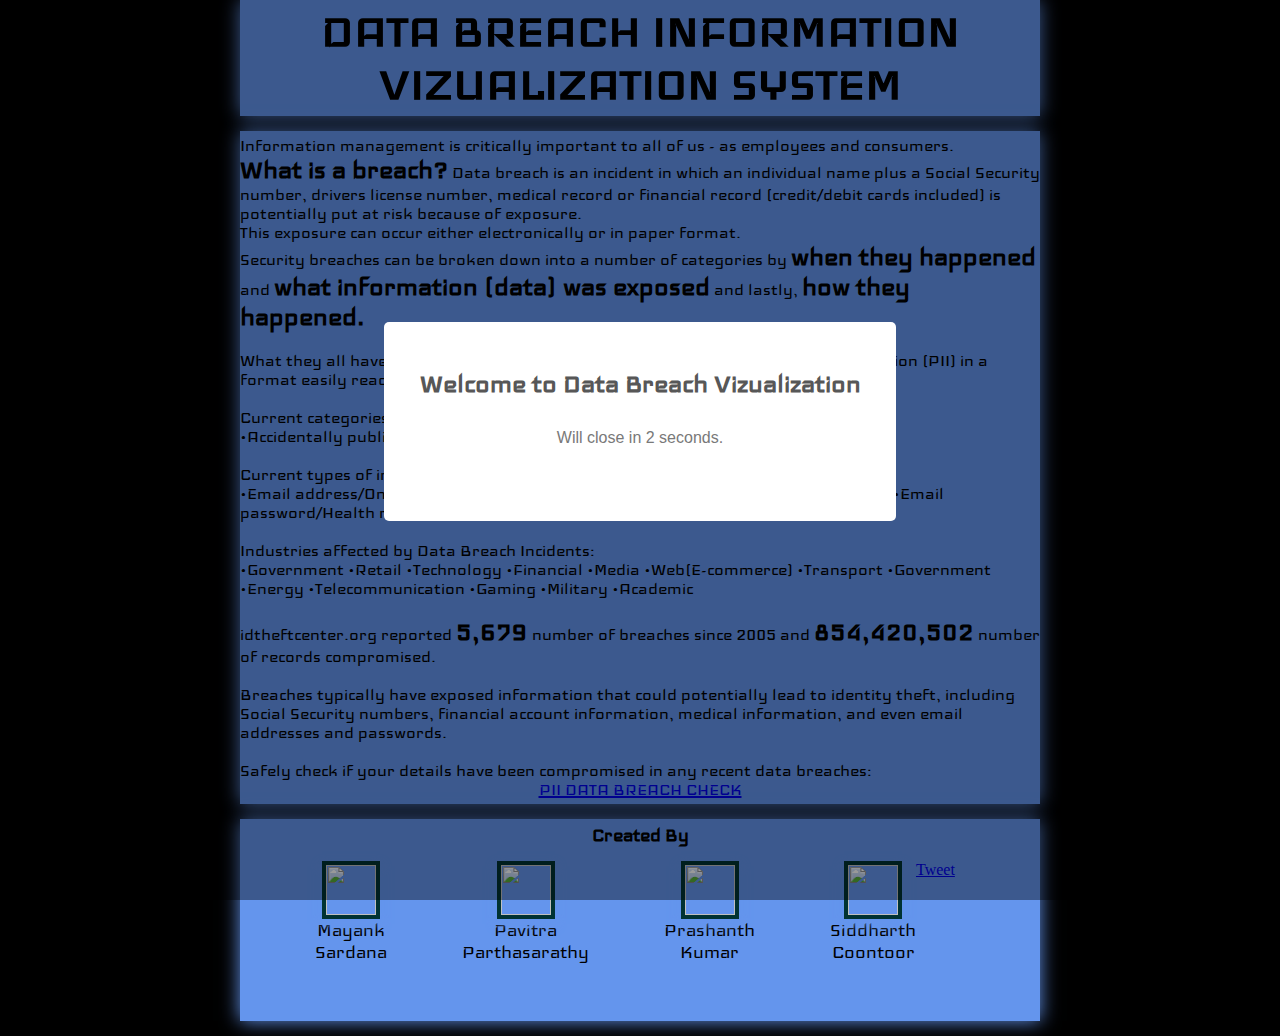
==== welcomePage.html @ 0abe6bc3 "Adding home page with alerts" ====
<!DOCTYPE html>
<html>
<link rel="stylesheet" type="text/css" href="//fonts.googleapis.com/css?family=Iceland" />
<link rel="stylesheet" type="text/css" href="sweetalert.css">
<script src="sweetalert.min.js"></script>

<head>
<meta charset="ISO-8859-1">
<title>DBVIZ Dashboard</title>
</head>
<style>
html, body, h1, h2, h3, h4, p, div, ul, ol, li {
        padding: 0;
        border: 0;
        margin: 0;
        font: inherit;
        font-size: 100%;
    }
h1 {
        font-size: 22px;
        font-family: "Iceland", sans-serif, cursive;
        font-weight: bold;
        text-align: center;
    }
h2 {
        font-family: "Iceland", sans-serif, cursive;
        font-size: 22px;
        font-weight: 100;
        text-align: center;
        margin: 0 auto 0 auto;
    }
h3{
		font-size: 55px;
        font-family: "Iceland", sans-serif, cursive;
        font-weight: bold;
        text-align: center;
}
h4{
		font-size: 20px;
        font-family: "Iceland", sans-serif, cursive;
}    
body {
        background-color: #000000;
    }
    
    .title{
    	width: 800px;
        margin: 0 auto;
        box-shadow: 0px 0px 18px 0px rgba(100,149,237, 1);
        padding: 5px 0;
        color: #000000;
        background-color: rgb(100,149,237);
    }
    
    .body{
        width: 800px;
        margin: 15px auto;
        box-shadow: 0px 0px 18px 0px rgba(100,149,237, 1);
        padding: 5px 0;
        color: #000000;
        background-color: rgb(100,149,237);
    }
	.footer {
        width: 800px;
        margin: 15px  auto;
        box-shadow: 0px 0px 18px 0px rgba(100,149,237, 1);
    }
    .footer-2 h2 {
        color: #000000;
    }
    .footer-1 {
        padding: 5px 0;
        color: #000000;
        background-color: rgb(100,149,237);
    }
    .footer-2 {
        height: 150px;
        color: #000000;
        background-color: rgb(100,149,237);
        padding: 10px 0;
    } 
    .avatar {
        float: left;
        margin-left: 75px;
        text-align: center;
    }
    .avatar img {
        background-size: cover;
        background-repeat: no-repeat;
        background-position: center center;
        -moz-border-radius-topright: 99em;
		-moz-border-radius-topleft: 99em;
        border: 4px solid rgb(0,51,51);
        box-shadow: 0px 5px 10px 0px rgba(100,149,237, 1);
    }
  	.float {
        display: inline-block;
        -webkit-transition-duration: 0.2s;
        transition-duration: 0.2s;
        -webkit-transition-property: transform;
        transition-property: transform;
        -webkit-transform: translateZ(0);
        transform: translateZ(0);
        box-shadow: 0 0 1px rgba(0, 0, 0, 0);
    }
    .float:hover, .float:focus, .float:active {
        -webkit-transform: translateY(-10px);
        transform: translateY(-10px);
    }
    .highlight{
    	font-weight: bold;
    	font-size: 30px;
    }
</style>   
<body>
	<div id="fb-root"></div>
	<script>(function(d, s, id) {
  	var js, fjs = d.getElementsByTagName(s)[0];
  	if (d.getElementById(id)) return;
  	js = d.createElement(s); js.id = id;
  	js.src = "//connect.facebook.net/en_US/sdk.js#xfbml=1&version=v2.5";
  	fjs.parentNode.insertBefore(js, fjs);
	}(document, 'script', 'facebook-jssdk'));</script>
	<div class="title">
	<h3>DATA BREACH INFORMATION VIZUALIZATION SYSTEM</h3>
	</div>
	<div class="body">
	<h4>
	Information management is critically important to all of us - as employees and consumers.<br/>
	<span class="highlight">What is a breach?</span> Data breach is an incident in which an individual name plus a Social Security number, drivers license number, medical record or financial record (credit/debit cards included) is potentially put at risk because of exposure.<br/>
	This exposure can occur either electronically or in paper format.<br/> 

	Security breaches can be broken down into a number of categories by <span class="highlight">when they happened</span> and <span class="highlight">what information (data) was exposed</span> and lastly, <span class="highlight">how they happened.</span><br>
	
	<br/>What they all have in common is they usually contain personal identifying information (PII) in a format easily read by thieves, in other words, not encrypted.<br/>

	<br/>Current categories of data loss methods:<br/>
	&bull;Accidentally published &bull;Hacked &bull;Inside job &bull;Lost/stolen media<br/>
	
	<br/>Current types of information compromised:<br/>
	&bull;Email address/Online information &bull;SSN/Personal details &bull;Credit card information  &bull;Email password/Health records  &bull;Full bank account details<br/>

	<br/>Industries affected by Data Breach Incidents:<br/>
	&bull;Government &bull;Retail &bull;Technology &bull;Financial &bull;Media &bull;Web(E-commerce) &bull;Transport &bull;Government &bull;Energy &bull;Telecommunication &bull;Gaming &bull;Military &bull;Academic<br/>

	<br/>idtheftcenter.org reported <span class="highlight">5,679</span> number of breaches since 2005 and <span class="highlight">854,420,502</span> number of records compromised.<br/>

	<br/>Breaches typically have exposed information that could potentially lead to identity theft, including Social Security numbers, financial account information, medical information, and even email addresses and passwords.<br/> 

	<br/>Safely check if your details have been compromised in any recent data breaches:<br/>
	<div style="text-align:center">    
  	<a href="http://hackcheck.zshawnsyed.com/">PII DATA BREACH CHECK</a>
	</div>
	</h4>
	</div>
        <div class="footer">
        <div class="footer-1">
            <h1>Created By</h1>
        </div>
        <div class="footer-2">
            <div class="avatar">
                <img class="float" src="" width="50px" height="50px">
                <h2>Mayank<br>Sardana</h2>
            </div>
            <div class="avatar">
                <img class="float" src="" width="50px" height="50px">
                <h2>Pavitra<br>Parthasarathy</h2>
            </div>
            <div class="avatar">
                <img class="float" src="" width="50px" height="50px">
                <h2>Prashanth<br>Kumar</h2>
            </div>
            <div class="avatar">
                <img class="float" src="" width="50px" height="50px">
                <h2>Siddharth<br>Coontoor</h2>
            </div>
            <div class="fb-share-button" data-href="https://developers.facebook.com/docs/plugins/" data-layout="button"></div>
            <a href="https://twitter.com/share" class="twitter-share-button">Tweet</a>
			<script>!function(d,s,id){var js,fjs=d.getElementsByTagName(s)[0],p=/^http:/.test(d.location)?'http':'https';if(!d.getElementById(id)){js=d.createElement(s);js.id=id;js.src=p+'://platform.twitter.com/widgets.js';fjs.parentNode.insertBefore(js,fjs);}}(document, 'script', 'twitter-wjs');</script>
        </div>
    </div>
</body>
<script type="text/javascript">
swal({
	
	  title: "Welcome to Data Breach Vizualization",
	  text: "Will close in 2 seconds.",
	  timer: 2000,
	  showConfirmButton: false
	  
	});
</script>
</html>
---- sweetalert.css ----
body.stop-scrolling {
  height: 100%;
  overflow: hidden; }

.sweet-overlay {
  background-color: black;
  /* IE8 */
  -ms-filter: "progid:DXImageTransform.Microsoft.Alpha(Opacity=40)";
  /* IE8 */
  background-color: rgba(0, 0, 0, 0.4);
  position: fixed;
  left: 0;
  right: 0;
  top: 0;
  bottom: 0;
  display: none;
  z-index: 10000; }

.sweet-alert {
  background-color: white;
  font-family: 'Open Sans', 'Helvetica Neue', Helvetica, Arial, sans-serif;
  width: 478px;
  padding: 17px;
  border-radius: 5px;
  text-align: center;
  position: fixed;
  left: 50%;
  top: 50%;
  margin-left: -256px;
  margin-top: -200px;
  overflow: hidden;
  display: none;
  z-index: 99999; }
  @media all and (max-width: 540px) {
    .sweet-alert {
      width: auto;
      margin-left: 0;
      margin-right: 0;
      left: 15px;
      right: 15px; } }
  .sweet-alert h2 {
    color: #575757;
    font-size: 30px;
    text-align: center;
    font-weight: 600;
    text-transform: none;
    position: relative;
    margin: 25px 0;
    padding: 0;
    line-height: 40px;
    display: block; }
  .sweet-alert p {
    color: #797979;
    font-size: 16px;
    text-align: center;
    font-weight: 300;
    position: relative;
    text-align: inherit;
    float: none;
    margin: 0;
    padding: 0;
    line-height: normal; }
  .sweet-alert fieldset {
    border: none;
    position: relative; }
  .sweet-alert .sa-error-container {
    background-color: #f1f1f1;
    margin-left: -17px;
    margin-right: -17px;
    overflow: hidden;
    padding: 0 10px;
    max-height: 0;
    webkit-transition: padding 0.15s, max-height 0.15s;
    transition: padding 0.15s, max-height 0.15s; }
    .sweet-alert .sa-error-container.show {
      padding: 10px 0;
      max-height: 100px;
      webkit-transition: padding 0.2s, max-height 0.2s;
      transition: padding 0.25s, max-height 0.25s; }
    .sweet-alert .sa-error-container .icon {
      display: inline-block;
      width: 24px;
      height: 24px;
      border-radius: 50%;
      background-color: #ea7d7d;
      color: white;
      line-height: 24px;
      text-align: center;
      margin-right: 3px; }
    .sweet-alert .sa-error-container p {
      display: inline-block; }
  .sweet-alert .sa-input-error {
    position: absolute;
    top: 29px;
    right: 26px;
    width: 20px;
    height: 20px;
    opacity: 0;
    -webkit-transform: scale(0.5);
    transform: scale(0.5);
    -webkit-transform-origin: 50% 50%;
    transform-origin: 50% 50%;
    -webkit-transition: all 0.1s;
    transition: all 0.1s; }
    .sweet-alert .sa-input-error::before, .sweet-alert .sa-input-error::after {
      content: "";
      width: 20px;
      height: 6px;
      background-color: #f06e57;
      border-radius: 3px;
      position: absolute;
      top: 50%;
      margin-top: -4px;
      left: 50%;
      margin-left: -9px; }
    .sweet-alert .sa-input-error::before {
      -webkit-transform: rotate(-45deg);
      transform: rotate(-45deg); }
    .sweet-alert .sa-input-error::after {
      -webkit-transform: rotate(45deg);
      transform: rotate(45deg); }
    .sweet-alert .sa-input-error.show {
      opacity: 1;
      -webkit-transform: scale(1);
      transform: scale(1); }
  .sweet-alert input {
    width: 100%;
    box-sizing: border-box;
    border-radius: 3px;
    border: 1px solid #d7d7d7;
    height: 43px;
    margin-top: 10px;
    margin-bottom: 17px;
    font-size: 18px;
    box-shadow: inset 0px 1px 1px rgba(0, 0, 0, 0.06);
    padding: 0 12px;
    display: none;
    -webkit-transition: all 0.3s;
    transition: all 0.3s; }
    .sweet-alert input:focus {
      outline: none;
      box-shadow: 0px 0px 3px #c4e6f5;
      border: 1px solid #b4dbed; }
      .sweet-alert input:focus::-moz-placeholder {
        transition: opacity 0.3s 0.03s ease;
        opacity: 0.5; }
      .sweet-alert input:focus:-ms-input-placeholder {
        transition: opacity 0.3s 0.03s ease;
        opacity: 0.5; }
      .sweet-alert input:focus::-webkit-input-placeholder {
        transition: opacity 0.3s 0.03s ease;
        opacity: 0.5; }
    .sweet-alert input::-moz-placeholder {
      color: #bdbdbd; }
    .sweet-alert input:-ms-input-placeholder {
      color: #bdbdbd; }
    .sweet-alert input::-webkit-input-placeholder {
      color: #bdbdbd; }
  .sweet-alert.show-input input {
    display: block; }
  .sweet-alert .sa-confirm-button-container {
    display: inline-block;
    position: relative; }
  .sweet-alert .la-ball-fall {
    position: absolute;
    left: 50%;
    top: 50%;
    margin-left: -27px;
    margin-top: 4px;
    opacity: 0;
    visibility: hidden; }
  .sweet-alert button {
    background-color: #8CD4F5;
    color: white;
    border: none;
    box-shadow: none;
    font-size: 17px;
    font-weight: 500;
    -webkit-border-radius: 4px;
    border-radius: 5px;
    padding: 10px 32px;
    margin: 26px 5px 0 5px;
    cursor: pointer; }
    .sweet-alert button:focus {
      outline: none;
      box-shadow: 0 0 2px rgba(128, 179, 235, 0.5), inset 0 0 0 1px rgba(0, 0, 0, 0.05); }
    .sweet-alert button:hover {
      background-color: #7ecff4; }
    .sweet-alert button:active {
      background-color: #5dc2f1; }
    .sweet-alert button.cancel {
      background-color: #C1C1C1; }
      .sweet-alert button.cancel:hover {
        background-color: #b9b9b9; }
      .sweet-alert button.cancel:active {
        background-color: #a8a8a8; }
      .sweet-alert button.cancel:focus {
        box-shadow: rgba(197, 205, 211, 0.8) 0px 0px 2px, rgba(0, 0, 0, 0.0470588) 0px 0px 0px 1px inset !important; }
    .sweet-alert button[disabled] {
      opacity: .6;
      cursor: default; }
    .sweet-alert button.confirm[disabled] {
      color: transparent; }
      .sweet-alert button.confirm[disabled] ~ .la-ball-fall {
        opacity: 1;
        visibility: visible;
        transition-delay: 0s; }
    .sweet-alert button::-moz-focus-inner {
      border: 0; }
  .sweet-alert[data-has-cancel-button=false] button {
    box-shadow: none !important; }
  .sweet-alert[data-has-confirm-button=false][data-has-cancel-button=false] {
    padding-bottom: 40px; }
  .sweet-alert .sa-icon {
    width: 80px;
    height: 80px;
    border: 4px solid gray;
    -webkit-border-radius: 40px;
    border-radius: 40px;
    border-radius: 50%;
    margin: 20px auto;
    padding: 0;
    position: relative;
    box-sizing: content-box; }
    .sweet-alert .sa-icon.sa-error {
      border-color: #F27474; }
      .sweet-alert .sa-icon.sa-error .sa-x-mark {
        position: relative;
        display: block; }
      .sweet-alert .sa-icon.sa-error .sa-line {
        position: absolute;
        height: 5px;
        width: 47px;
        background-color: #F27474;
        display: block;
        top: 37px;
        border-radius: 2px; }
        .sweet-alert .sa-icon.sa-error .sa-line.sa-left {
          -webkit-transform: rotate(45deg);
          transform: rotate(45deg);
          left: 17px; }
        .sweet-alert .sa-icon.sa-error .sa-line.sa-right {
          -webkit-transform: rotate(-45deg);
          transform: rotate(-45deg);
          right: 16px; }
    .sweet-alert .sa-icon.sa-warning {
      border-color: #F8BB86; }
      .sweet-alert .sa-icon.sa-warning .sa-body {
        position: absolute;
        width: 5px;
        height: 47px;
        left: 50%;
        top: 10px;
        -webkit-border-radius: 2px;
        border-radius: 2px;
        margin-left: -2px;
        background-color: #F8BB86; }
      .sweet-alert .sa-icon.sa-warning .sa-dot {
        position: absolute;
        width: 7px;
        height: 7px;
        -webkit-border-radius: 50%;
        border-radius: 50%;
        margin-left: -3px;
        left: 50%;
        bottom: 10px;
        background-color: #F8BB86; }
    .sweet-alert .sa-icon.sa-info {
      border-color: #C9DAE1; }
      .sweet-alert .sa-icon.sa-info::before {
        content: "";
        position: absolute;
        width: 5px;
        height: 29px;
        left: 50%;
        bottom: 17px;
        border-radius: 2px;
        margin-left: -2px;
        background-color: #C9DAE1; }
      .sweet-alert .sa-icon.sa-info::after {
        content: "";
        position: absolute;
        width: 7px;
        height: 7px;
        border-radius: 50%;
        margin-left: -3px;
        top: 19px;
        background-color: #C9DAE1; }
    .sweet-alert .sa-icon.sa-success {
      border-color: #A5DC86; }
      .sweet-alert .sa-icon.sa-success::before, .sweet-alert .sa-icon.sa-success::after {
        content: '';
        -webkit-border-radius: 40px;
        border-radius: 40px;
        border-radius: 50%;
        position: absolute;
        width: 60px;
        height: 120px;
        background: white;
        -webkit-transform: rotate(45deg);
        transform: rotate(45deg); }
      .sweet-alert .sa-icon.sa-success::before {
        -webkit-border-radius: 120px 0 0 120px;
        border-radius: 120px 0 0 120px;
        top: -7px;
        left: -33px;
        -webkit-transform: rotate(-45deg);
        transform: rotate(-45deg);
        -webkit-transform-origin: 60px 60px;
        transform-origin: 60px 60px; }
      .sweet-alert .sa-icon.sa-success::after {
        -webkit-border-radius: 0 120px 120px 0;
        border-radius: 0 120px 120px 0;
        top: -11px;
        left: 30px;
        -webkit-transform: rotate(-45deg);
        transform: rotate(-45deg);
        -webkit-transform-origin: 0px 60px;
        transform-origin: 0px 60px; }
      .sweet-alert .sa-icon.sa-success .sa-placeholder {
        width: 80px;
        height: 80px;
        border: 4px solid rgba(165, 220, 134, 0.2);
        -webkit-border-radius: 40px;
        border-radius: 40px;
        border-radius: 50%;
        box-sizing: content-box;
        position: absolute;
        left: -4px;
        top: -4px;
        z-index: 2; }
      .sweet-alert .sa-icon.sa-success .sa-fix {
        width: 5px;
        height: 90px;
        background-color: white;
        position: absolute;
        left: 28px;
        top: 8px;
        z-index: 1;
        -webkit-transform: rotate(-45deg);
        transform: rotate(-45deg); }
      .sweet-alert .sa-icon.sa-success .sa-line {
        height: 5px;
        background-color: #A5DC86;
        display: block;
        border-radius: 2px;
        position: absolute;
        z-index: 2; }
        .sweet-alert .sa-icon.sa-success .sa-line.sa-tip {
          width: 25px;
          left: 14px;
          top: 46px;
          -webkit-transform: rotate(45deg);
          transform: rotate(45deg); }
        .sweet-alert .sa-icon.sa-success .sa-line.sa-long {
          width: 47px;
          right: 8px;
          top: 38px;
          -webkit-transform: rotate(-45deg);
          transform: rotate(-45deg); }
    .sweet-alert .sa-icon.sa-custom {
      background-size: contain;
      border-radius: 0;
      border: none;
      background-position: center center;
      background-repeat: no-repeat; }

/*
 * Animations
 */
@-webkit-keyframes showSweetAlert {
  0% {
    transform: scale(0.7);
    -webkit-transform: scale(0.7); }
  45% {
    transform: scale(1.05);
    -webkit-transform: scale(1.05); }
  80% {
    transform: scale(0.95);
    -webkit-transform: scale(0.95); }
  100% {
    transform: scale(1);
    -webkit-transform: scale(1); } }

@keyframes showSweetAlert {
  0% {
    transform: scale(0.7);
    -webkit-transform: scale(0.7); }
  45% {
    transform: scale(1.05);
    -webkit-transform: scale(1.05); }
  80% {
    transform: scale(0.95);
    -webkit-transform: scale(0.95); }
  100% {
    transform: scale(1);
    -webkit-transform: scale(1); } }

@-webkit-keyframes hideSweetAlert {
  0% {
    transform: scale(1);
    -webkit-transform: scale(1); }
  100% {
    transform: scale(0.5);
    -webkit-transform: scale(0.5); } }

@keyframes hideSweetAlert {
  0% {
    transform: scale(1);
    -webkit-transform: scale(1); }
  100% {
    transform: scale(0.5);
    -webkit-transform: scale(0.5); } }

@-webkit-keyframes slideFromTop {
  0% {
    top: 0%; }
  100% {
    top: 50%; } }

@keyframes slideFromTop {
  0% {
    top: 0%; }
  100% {
    top: 50%; } }

@-webkit-keyframes slideToTop {
  0% {
    top: 50%; }
  100% {
    top: 0%; } }

@keyframes slideToTop {
  0% {
    top: 50%; }
  100% {
    top: 0%; } }

@-webkit-keyframes slideFromBottom {
  0% {
    top: 70%; }
  100% {
    top: 50%; } }

@keyframes slideFromBottom {
  0% {
    top: 70%; }
  100% {
    top: 50%; } }

@-webkit-keyframes slideToBottom {
  0% {
    top: 50%; }
  100% {
    top: 70%; } }

@keyframes slideToBottom {
  0% {
    top: 50%; }
  100% {
    top: 70%; } }

.showSweetAlert[data-animation=pop] {
  -webkit-animation: showSweetAlert 0.3s;
  animation: showSweetAlert 0.3s; }

.showSweetAlert[data-animation=none] {
  -webkit-animation: none;
  animation: none; }

.showSweetAlert[data-animation=slide-from-top] {
  -webkit-animation: slideFromTop 0.3s;
  animation: slideFromTop 0.3s; }

.showSweetAlert[data-animation=slide-from-bottom] {
  -webkit-animation: slideFromBottom 0.3s;
  animation: slideFromBottom 0.3s; }

.hideSweetAlert[data-animation=pop] {
  -webkit-animation: hideSweetAlert 0.2s;
  animation: hideSweetAlert 0.2s; }

.hideSweetAlert[data-animation=none] {
  -webkit-animation: none;
  animation: none; }

.hideSweetAlert[data-animation=slide-from-top] {
  -webkit-animation: slideToTop 0.4s;
  animation: slideToTop 0.4s; }

.hideSweetAlert[data-animation=slide-from-bottom] {
  -webkit-animation: slideToBottom 0.3s;
  animation: slideToBottom 0.3s; }

@-webkit-keyframes animateSuccessTip {
  0% {
    width: 0;
    left: 1px;
    top: 19px; }
  54% {
    width: 0;
    left: 1px;
    top: 19px; }
  70% {
    width: 50px;
    left: -8px;
    top: 37px; }
  84% {
    width: 17px;
    left: 21px;
    top: 48px; }
  100% {
    width: 25px;
    left: 14px;
    top: 45px; } }

@keyframes animateSuccessTip {
  0% {
    width: 0;
    left: 1px;
    top: 19px; }
  54% {
    width: 0;
    left: 1px;
    top: 19px; }
  70% {
    width: 50px;
    left: -8px;
    top: 37px; }
  84% {
    width: 17px;
    left: 21px;
    top: 48px; }
  100% {
    width: 25px;
    left: 14px;
    top: 45px; } }

@-webkit-keyframes animateSuccessLong {
  0% {
    width: 0;
    right: 46px;
    top: 54px; }
  65% {
    width: 0;
    right: 46px;
    top: 54px; }
  84% {
    width: 55px;
    right: 0px;
    top: 35px; }
  100% {
    width: 47px;
    right: 8px;
    top: 38px; } }

@keyframes animateSuccessLong {
  0% {
    width: 0;
    right: 46px;
    top: 54px; }
  65% {
    width: 0;
    right: 46px;
    top: 54px; }
  84% {
    width: 55px;
    right: 0px;
    top: 35px; }
  100% {
    width: 47px;
    right: 8px;
    top: 38px; } }

@-webkit-keyframes rotatePlaceholder {
  0% {
    transform: rotate(-45deg);
    -webkit-transform: rotate(-45deg); }
  5% {
    transform: rotate(-45deg);
    -webkit-transform: rotate(-45deg); }
  12% {
    transform: rotate(-405deg);
    -webkit-transform: rotate(-405deg); }
  100% {
    transform: rotate(-405deg);
    -webkit-transform: rotate(-405deg); } }

@keyframes rotatePlaceholder {
  0% {
    transform: rotate(-45deg);
    -webkit-transform: rotate(-45deg); }
  5% {
    transform: rotate(-45deg);
    -webkit-transform: rotate(-45deg); }
  12% {
    transform: rotate(-405deg);
    -webkit-transform: rotate(-405deg); }
  100% {
    transform: rotate(-405deg);
    -webkit-transform: rotate(-405deg); } }

.animateSuccessTip {
  -webkit-animation: animateSuccessTip 0.75s;
  animation: animateSuccessTip 0.75s; }

.animateSuccessLong {
  -webkit-animation: animateSuccessLong 0.75s;
  animation: animateSuccessLong 0.75s; }

.sa-icon.sa-success.animate::after {
  -webkit-animation: rotatePlaceholder 4.25s ease-in;
  animation: rotatePlaceholder 4.25s ease-in; }

@-webkit-keyframes animateErrorIcon {
  0% {
    transform: rotateX(100deg);
    -webkit-transform: rotateX(100deg);
    opacity: 0; }
  100% {
    transform: rotateX(0deg);
    -webkit-transform: rotateX(0deg);
    opacity: 1; } }

@keyframes animateErrorIcon {
  0% {
    transform: rotateX(100deg);
    -webkit-transform: rotateX(100deg);
    opacity: 0; }
  100% {
    transform: rotateX(0deg);
    -webkit-transform: rotateX(0deg);
    opacity: 1; } }

.animateErrorIcon {
  -webkit-animation: animateErrorIcon 0.5s;
  animation: animateErrorIcon 0.5s; }

@-webkit-keyframes animateXMark {
  0% {
    transform: scale(0.4);
    -webkit-transform: scale(0.4);
    margin-top: 26px;
    opacity: 0; }
  50% {
    transform: scale(0.4);
    -webkit-transform: scale(0.4);
    margin-top: 26px;
    opacity: 0; }
  80% {
    transform: scale(1.15);
    -webkit-transform: scale(1.15);
    margin-top: -6px; }
  100% {
    transform: scale(1);
    -webkit-transform: scale(1);
    margin-top: 0;
    opacity: 1; } }

@keyframes animateXMark {
  0% {
    transform: scale(0.4);
    -webkit-transform: scale(0.4);
    margin-top: 26px;
    opacity: 0; }
  50% {
    transform: scale(0.4);
    -webkit-transform: scale(0.4);
    margin-top: 26px;
    opacity: 0; }
  80% {
    transform: scale(1.15);
    -webkit-transform: scale(1.15);
    margin-top: -6px; }
  100% {
    transform: scale(1);
    -webkit-transform: scale(1);
    margin-top: 0;
    opacity: 1; } }

.animateXMark {
  -webkit-animation: animateXMark 0.5s;
  animation: animateXMark 0.5s; }

@-webkit-keyframes pulseWarning {
  0% {
    border-color: #F8D486; }
  100% {
    border-color: #F8BB86; } }

@keyframes pulseWarning {
  0% {
    border-color: #F8D486; }
  100% {
    border-color: #F8BB86; } }

.pulseWarning {
  -webkit-animation: pulseWarning 0.75s infinite alternate;
  animation: pulseWarning 0.75s infinite alternate; }

@-webkit-keyframes pulseWarningIns {
  0% {
    background-color: #F8D486; }
  100% {
    background-color: #F8BB86; } }

@keyframes pulseWarningIns {
  0% {
    background-color: #F8D486; }
  100% {
    background-color: #F8BB86; } }

.pulseWarningIns {
  -webkit-animation: pulseWarningIns 0.75s infinite alternate;
  animation: pulseWarningIns 0.75s infinite alternate; }

@-webkit-keyframes rotate-loading {
  0% {
    transform: rotate(0deg); }
  100% {
    transform: rotate(360deg); } }

@keyframes rotate-loading {
  0% {
    transform: rotate(0deg); }
  100% {
    transform: rotate(360deg); } }

/* Internet Explorer 9 has some special quirks that are fixed here */
/* The icons are not animated. */
/* This file is automatically merged into sweet-alert.min.js through Gulp */
/* Error icon */
.sweet-alert .sa-icon.sa-error .sa-line.sa-left {
  -ms-transform: rotate(45deg) \9; }

.sweet-alert .sa-icon.sa-error .sa-line.sa-right {
  -ms-transform: rotate(-45deg) \9; }

/* Success icon */
.sweet-alert .sa-icon.sa-success {
  border-color: transparent\9; }

.sweet-alert .sa-icon.sa-success .sa-line.sa-tip {
  -ms-transform: rotate(45deg) \9; }

.sweet-alert .sa-icon.sa-success .sa-line.sa-long {
  -ms-transform: rotate(-45deg) \9; }

/*!
 * Load Awesome v1.1.0 (http://github.danielcardoso.net/load-awesome/)
 * Copyright 2015 Daniel Cardoso <@DanielCardoso>
 * Licensed under MIT
 */
.la-ball-fall,
.la-ball-fall > div {
  position: relative;
  -webkit-box-sizing: border-box;
  -moz-box-sizing: border-box;
  box-sizing: border-box; }

.la-ball-fall {
  display: block;
  font-size: 0;
  color: #fff; }

.la-ball-fall.la-dark {
  color: #333; }

.la-ball-fall > div {
  display: inline-block;
  float: none;
  background-color: currentColor;
  border: 0 solid currentColor; }

.la-ball-fall {
  width: 54px;
  height: 18px; }

.la-ball-fall > div {
  width: 10px;
  height: 10px;
  margin: 4px;
  border-radius: 100%;
  opacity: 0;
  -webkit-animation: ball-fall 1s ease-in-out infinite;
  -moz-animation: ball-fall 1s ease-in-out infinite;
  -o-animation: ball-fall 1s ease-in-out infinite;
  animation: ball-fall 1s ease-in-out infinite; }

.la-ball-fall > div:nth-child(1) {
  -webkit-animation-delay: -200ms;
  -moz-animation-delay: -200ms;
  -o-animation-delay: -200ms;
  animation-delay: -200ms; }

.la-ball-fall > div:nth-child(2) {
  -webkit-animation-delay: -100ms;
  -moz-animation-delay: -100ms;
  -o-animation-delay: -100ms;
  animation-delay: -100ms; }

.la-ball-fall > div:nth-child(3) {
  -webkit-animation-delay: 0ms;
  -moz-animation-delay: 0ms;
  -o-animation-delay: 0ms;
  animation-delay: 0ms; }

.la-ball-fall.la-sm {
  width: 26px;
  height: 8px; }

.la-ball-fall.la-sm > div {
  width: 4px;
  height: 4px;
  margin: 2px; }

.la-ball-fall.la-2x {
  width: 108px;
  height: 36px; }

.la-ball-fall.la-2x > div {
  width: 20px;
  height: 20px;
  margin: 8px; }

.la-ball-fall.la-3x {
  width: 162px;
  height: 54px; }

.la-ball-fall.la-3x > div {
  width: 30px;
  height: 30px;
  margin: 12px; }

/*
 * Animation
 */
@-webkit-keyframes ball-fall {
  0% {
    opacity: 0;
    -webkit-transform: translateY(-145%);
    transform: translateY(-145%); }
  10% {
    opacity: .5; }
  20% {
    opacity: 1;
    -webkit-transform: translateY(0);
    transform: translateY(0); }
  80% {
    opacity: 1;
    -webkit-transform: translateY(0);
    transform: translateY(0); }
  90% {
    opacity: .5; }
  100% {
    opacity: 0;
    -webkit-transform: translateY(145%);
    transform: translateY(145%); } }

@-moz-keyframes ball-fall {
  0% {
    opacity: 0;
    -moz-transform: translateY(-145%);
    transform: translateY(-145%); }
  10% {
    opacity: .5; }
  20% {
    opacity: 1;
    -moz-transform: translateY(0);
    transform: translateY(0); }
  80% {
    opacity: 1;
    -moz-transform: translateY(0);
    transform: translateY(0); }
  90% {
    opacity: .5; }
  100% {
    opacity: 0;
    -moz-transform: translateY(145%);
    transform: translateY(145%); } }

@-o-keyframes ball-fall {
  0% {
    opacity: 0;
    -o-transform: translateY(-145%);
    transform: translateY(-145%); }
  10% {
    opacity: .5; }
  20% {
    opacity: 1;
    -o-transform: translateY(0);
    transform: translateY(0); }
  80% {
    opacity: 1;
    -o-transform: translateY(0);
    transform: translateY(0); }
  90% {
    opacity: .5; }
  100% {
    opacity: 0;
    -o-transform: translateY(145%);
    transform: translateY(145%); } }

@keyframes ball-fall {
  0% {
    opacity: 0;
    -webkit-transform: translateY(-145%);
    -moz-transform: translateY(-145%);
    -o-transform: translateY(-145%);
    transform: translateY(-145%); }
  10% {
    opacity: .5; }
  20% {
    opacity: 1;
    -webkit-transform: translateY(0);
    -moz-transform: translateY(0);
    -o-transform: translateY(0);
    transform: translateY(0); }
  80% {
    opacity: 1;
    -webkit-transform: translateY(0);
    -moz-transform: translateY(0);
    -o-transform: translateY(0);
    transform: translateY(0); }
  90% {
    opacity: .5; }
  100% {
    opacity: 0;
    -webkit-transform: translateY(145%);
    -moz-transform: translateY(145%);
    -o-transform: translateY(145%);
    transform: translateY(145%); } }
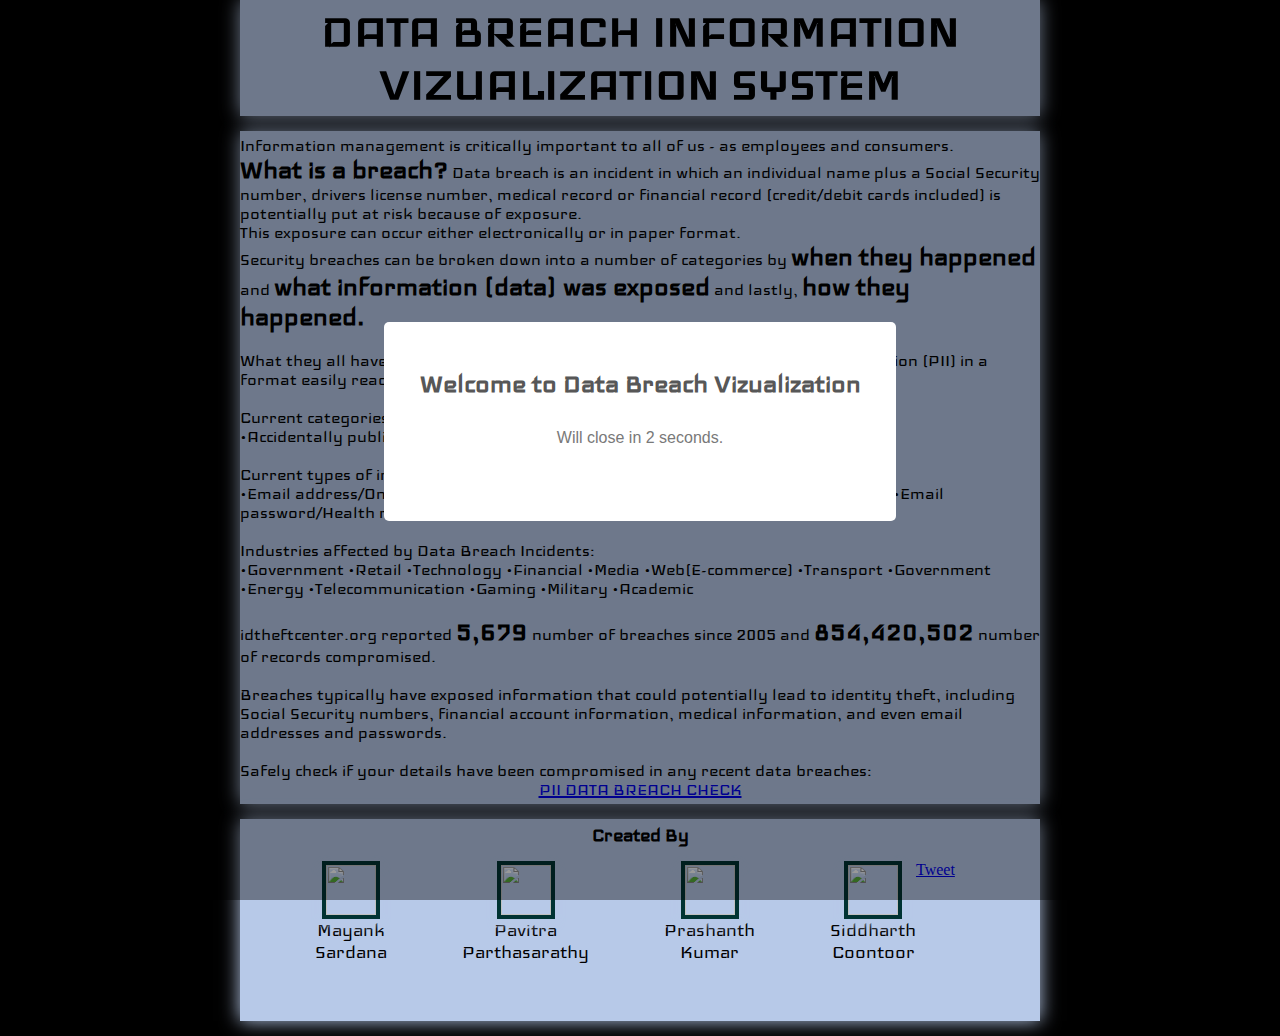
==== commit 48728c13: "Changed tiles color from dark blue to light blue" ====
--- a/welcomePage.html
+++ b/welcomePage.html
@@ -46,24 +46,24 @@
     .title{
     	width: 800px;
         margin: 0 auto;
-        box-shadow: 0px 0px 18px 0px rgba(100,149,237, 1);
+        box-shadow: 0px 0px 18px 0px rgba(183,201,232, 1);
         padding: 5px 0;
         color: #000000;
-        background-color: rgb(100,149,237);
+        background-color: rgb(183,201,232);
     }
     
     .body{
         width: 800px;
         margin: 15px auto;
-        box-shadow: 0px 0px 18px 0px rgba(100,149,237, 1);
+        box-shadow: 0px 0px 18px 0px rgba(183,201,232, 1);
         padding: 5px 0;
         color: #000000;
-        background-color: rgb(100,149,237);
+        background-color: rgb(183,201,232);
     }
 	.footer {
         width: 800px;
         margin: 15px  auto;
-        box-shadow: 0px 0px 18px 0px rgba(100,149,237, 1);
+        box-shadow: 0px 0px 18px 0px rgba(183,201,232, 1);
     }
     .footer-2 h2 {
         color: #000000;
@@ -71,12 +71,12 @@
     .footer-1 {
         padding: 5px 0;
         color: #000000;
-        background-color: rgb(100,149,237);
+        background-color: rgb(183,201,232);
     }
     .footer-2 {
         height: 150px;
         color: #000000;
-        background-color: rgb(100,149,237);
+        background-color: rgb(183,201,232);
         padding: 10px 0;
     } 
     .avatar {
@@ -91,7 +91,7 @@
         -moz-border-radius-topright: 99em;
 		-moz-border-radius-topleft: 99em;
         border: 4px solid rgb(0,51,51);
-        box-shadow: 0px 5px 10px 0px rgba(100,149,237, 1);
+        box-shadow: 0px 5px 10px 0px rgba(183,201,232, 1);
     }
   	.float {
         display: inline-block;
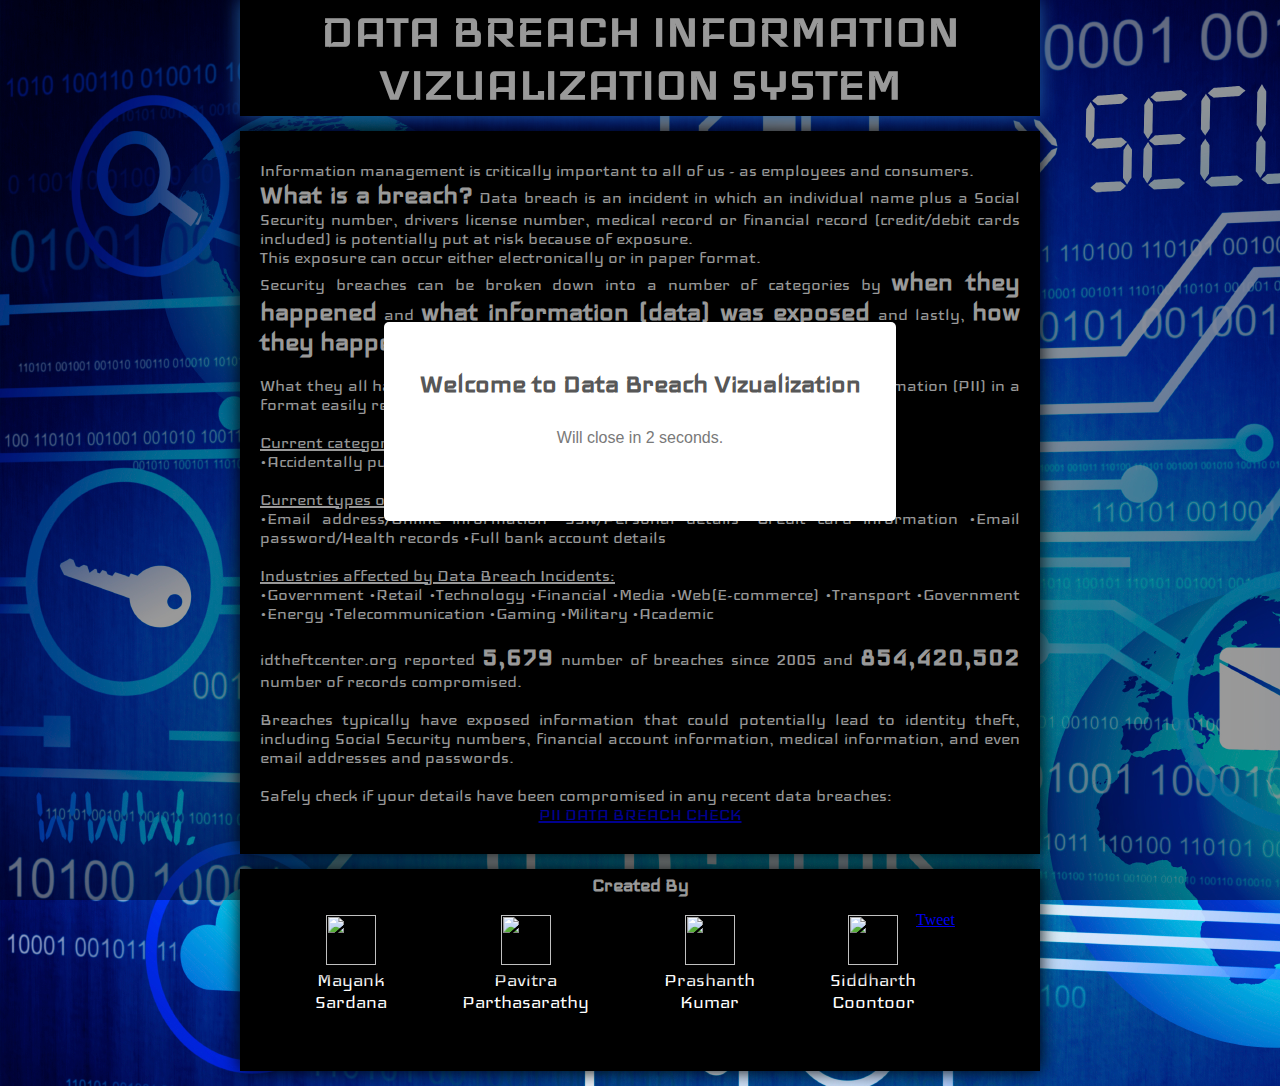
==== commit a3d30811: "Added theme and color changes to the welcome page" ====
--- a/welcomePage.html
+++ b/welcomePage.html
@@ -38,45 +38,48 @@
 h4{
 		font-size: 20px;
         font-family: "Iceland", sans-serif, cursive;
+        margin-top: 25px;
+    	margin-bottom: 25px;
+    	margin-right: 20px;
+    	margin-left: 20px;
+        
 }    
-body {
-        background-color: #000000;
-    }
+
     
     .title{
     	width: 800px;
         margin: 0 auto;
-        box-shadow: 0px 0px 18px 0px rgba(183,201,232, 1);
+        box-shadow: 0px 0px 18px 0px rgba(51,153,255, 1);
         padding: 5px 0;
-        color: #000000;
-        background-color: rgb(183,201,232);
+        color: #ffffff;
+        background-color: rgb(0,0,0);
     }
     
     .body{
         width: 800px;
         margin: 15px auto;
-        box-shadow: 0px 0px 18px 0px rgba(183,201,232, 1);
+        box-shadow: 0px 0px 18px 0px rgba(0,0,0, 1);
         padding: 5px 0;
-        color: #000000;
-        background-color: rgb(183,201,232);
+        color: #ffffff;
+        background-color: rgb(0,0,0);
     }
 	.footer {
         width: 800px;
         margin: 15px  auto;
-        box-shadow: 0px 0px 18px 0px rgba(183,201,232, 1);
+        box-shadow: 0px 0px 18px 0px rgba(0,0,0, 1);
     }
     .footer-2 h2 {
-        color: #000000;
+        color: #ffffff;
     }
     .footer-1 {
         padding: 5px 0;
-        color: #000000;
-        background-color: rgb(183,201,232);
+        color: #ffffff;
+        background-color: rgb(0,0,0);
     }
     .footer-2 {
         height: 150px;
-        color: #000000;
-        background-color: rgb(183,201,232);
+        color: #ffffff;
+        background-color: rgb(0,0,0);
         padding: 10px 0;
     } 
     .avatar {
@@ -90,8 +93,8 @@
         background-position: center center;
         -moz-border-radius-topright: 99em;
 		-moz-border-radius-topleft: 99em;
-        border: 4px solid rgb(0,51,51);
-        box-shadow: 0px 5px 10px 0px rgba(183,201,232, 1);
+        border: 4px solid rgb(0,0,0);
+        box-shadow: 0px 5px 10px 0px rgba(0,0,0, 1);
     }
   	.float {
         display: inline-block;
@@ -101,7 +104,7 @@
         transition-property: transform;
         -webkit-transform: translateZ(0);
         transform: translateZ(0);
-        box-shadow: 0 0 1px rgba(0, 0, 0, 0);
+        box-shadow: 0 0 1px rgba(0,0,0, 0);
     }
     .float:hover, .float:focus, .float:active {
         -webkit-transform: translateY(-10px);
@@ -112,7 +115,7 @@
     	font-size: 30px;
     }
 </style>   
-<body>
+<body background="bgTheme.jpg">
 	<div id="fb-root"></div>
 	<script>(function(d, s, id) {
   	var js, fjs = d.getElementsByTagName(s)[0];
@@ -125,7 +128,7 @@
 	<h3>DATA BREACH INFORMATION VIZUALIZATION SYSTEM</h3>
 	</div>
 	<div class="body">
-	<h4>
+	<h4 style="text-align:justify" >
 	Information management is critically important to all of us - as employees and consumers.<br/>
 	<span class="highlight">What is a breach?</span> Data breach is an incident in which an individual name plus a Social Security number, drivers license number, medical record or financial record (credit/debit cards included) is potentially put at risk because of exposure.<br/>
 	This exposure can occur either electronically or in paper format.<br/> 
@@ -134,13 +137,13 @@
 	
 	<br/>What they all have in common is they usually contain personal identifying information (PII) in a format easily read by thieves, in other words, not encrypted.<br/>
 
-	<br/>Current categories of data loss methods:<br/>
+	<br/><u>Current categories of data loss methods:</u><br/>
 	&bull;Accidentally published &bull;Hacked &bull;Inside job &bull;Lost/stolen media<br/>
 	
-	<br/>Current types of information compromised:<br/>
+	<br/><u>Current types of information compromised:</u><br/>
 	&bull;Email address/Online information &bull;SSN/Personal details &bull;Credit card information  &bull;Email password/Health records  &bull;Full bank account details<br/>
 
-	<br/>Industries affected by Data Breach Incidents:<br/>
+	<br/><u>Industries affected by Data Breach Incidents:</u><br/>
 	&bull;Government &bull;Retail &bull;Technology &bull;Financial &bull;Media &bull;Web(E-commerce) &bull;Transport &bull;Government &bull;Energy &bull;Telecommunication &bull;Gaming &bull;Military &bull;Academic<br/>
 
 	<br/>idtheftcenter.org reported <span class="highlight">5,679</span> number of breaches since 2005 and <span class="highlight">854,420,502</span> number of records compromised.<br/>
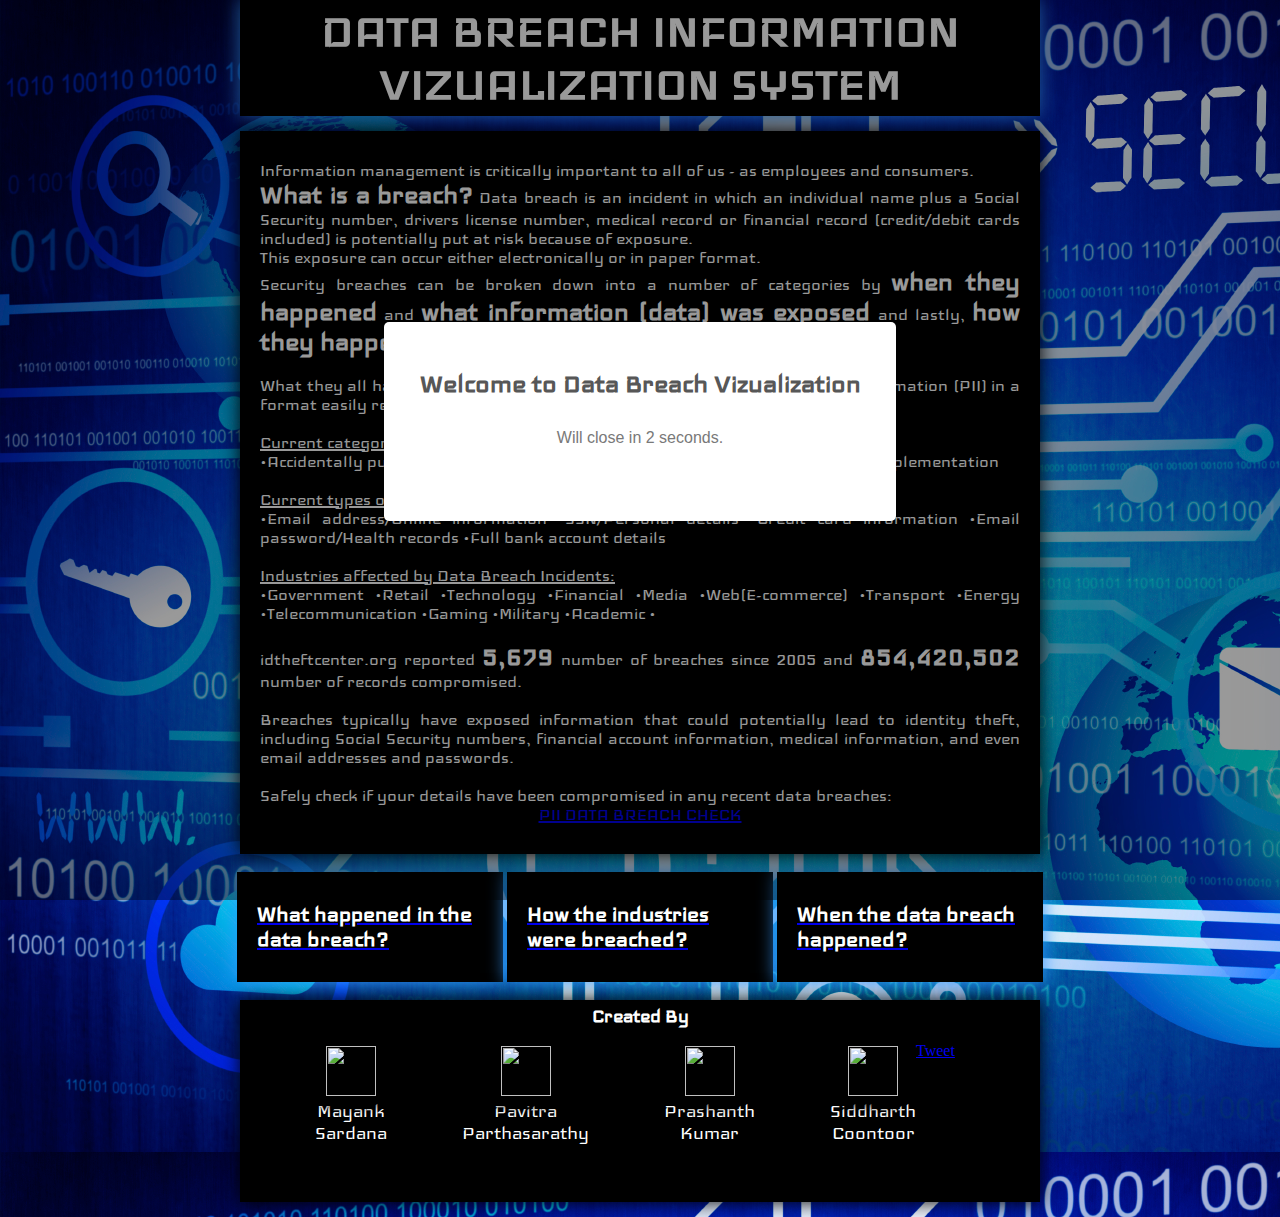
==== commit 0c70528e: "whenVisual connected to page" ====
--- a/welcomePage.html
+++ b/welcomePage.html
@@ -44,7 +44,15 @@
     	margin-left: 20px;
         
 }    
-
+h5{
+		font-size: 25px;
+        font-family: "Iceland", sans-serif, cursive;
+        margin-top: 25px;
+    	margin-bottom: 25px;
+    	margin-right: 20px;
+    	margin-left: 20px;
+        
+}
     
     .title{
     	width: 800px;
@@ -53,6 +61,16 @@
         padding: 5px 0;
         color: #ffffff;
         background-color: rgb(0,0,0);
+    }
+    
+    .box{
+    width: 266px;
+    height: 100px;
+    margin: 0 auto;
+    box-shadow: 0px 0px 18px 0px rgba(51,153,255, 1);
+    padding: 5px 0;
+    color: #ffffff;
+    background-color: rgb(0,0,0); 
     }
     
     .body{
@@ -135,28 +153,31 @@
 
 	Security breaches can be broken down into a number of categories by <span class="highlight">when they happened</span> and <span class="highlight">what information (data) was exposed</span> and lastly, <span class="highlight">how they happened.</span><br>
 	
-	<br/>What they all have in common is they usually contain personal identifying information (PII) in a format easily read by thieves, in other words, not encrypted.<br/>
+	<br/>What they all have in common is they usually contain Personal Identifying Information (PII) in a format easily read by thieves, in other words, not encrypted.<br/>
 
 	<br/><u>Current categories of data loss methods:</u><br/>
-	&bull;Accidentally published &bull;Hacked &bull;Inside job &bull;Lost/stolen media<br/>
+	&bull;Accidentally published &bull;Hacked &bull;Inside job &bull;Lost/stolen media &bull;Poor Security Implementation<br/>
 	
 	<br/><u>Current types of information compromised:</u><br/>
 	&bull;Email address/Online information &bull;SSN/Personal details &bull;Credit card information  &bull;Email password/Health records  &bull;Full bank account details<br/>
 
 	<br/><u>Industries affected by Data Breach Incidents:</u><br/>
-	&bull;Government &bull;Retail &bull;Technology &bull;Financial &bull;Media &bull;Web(E-commerce) &bull;Transport &bull;Government &bull;Energy &bull;Telecommunication &bull;Gaming &bull;Military &bull;Academic<br/>
+	&bull;Government &bull;Retail &bull;Technology &bull;Financial &bull;Media &bull;Web(E-commerce) &bull;Transport &bull;Energy &bull;Telecommunication &bull;Gaming &bull;Military &bull;Academic &bull;<br/>
 
 	<br/>idtheftcenter.org reported <span class="highlight">5,679</span> number of breaches since 2005 and <span class="highlight">854,420,502</span> number of records compromised.<br/>
 
 	<br/>Breaches typically have exposed information that could potentially lead to identity theft, including Social Security numbers, financial account information, medical information, and even email addresses and passwords.<br/> 
 
-	<br/>Safely check if your details have been compromised in any recent data breaches:<br/>
-	<div style="text-align:center">    
-  	<a href="http://hackcheck.zshawnsyed.com/">PII DATA BREACH CHECK</a>
-	</div>
+	<br/>Safely check if your details have been compromised in any recent data breaches:<br/>    
+  	<center><a href="http://hackcheck.zshawnsyed.com/">PII DATA BREACH CHECK</a></center>
 	</h4>
 	</div>
-        <div class="footer">
+	<table style="margin: 0px auto;"><tr>
+	<td><a href="pc/whatVisual.html"><div class="box"><h5>What happened in the data breach?</h5></div></a></td>
+	<td><a href="howVisual.html"><div class="box"><h5>How the industries were breached?</h5></div></a></td>
+	<td><a href="whenVisual.html"><div class="box"><h5>When the data breach happened?</h5></div></a></td>
+	</tr></table>
+    <div class="footer">
         <div class="footer-1">
             <h1>Created By</h1>
         </div>
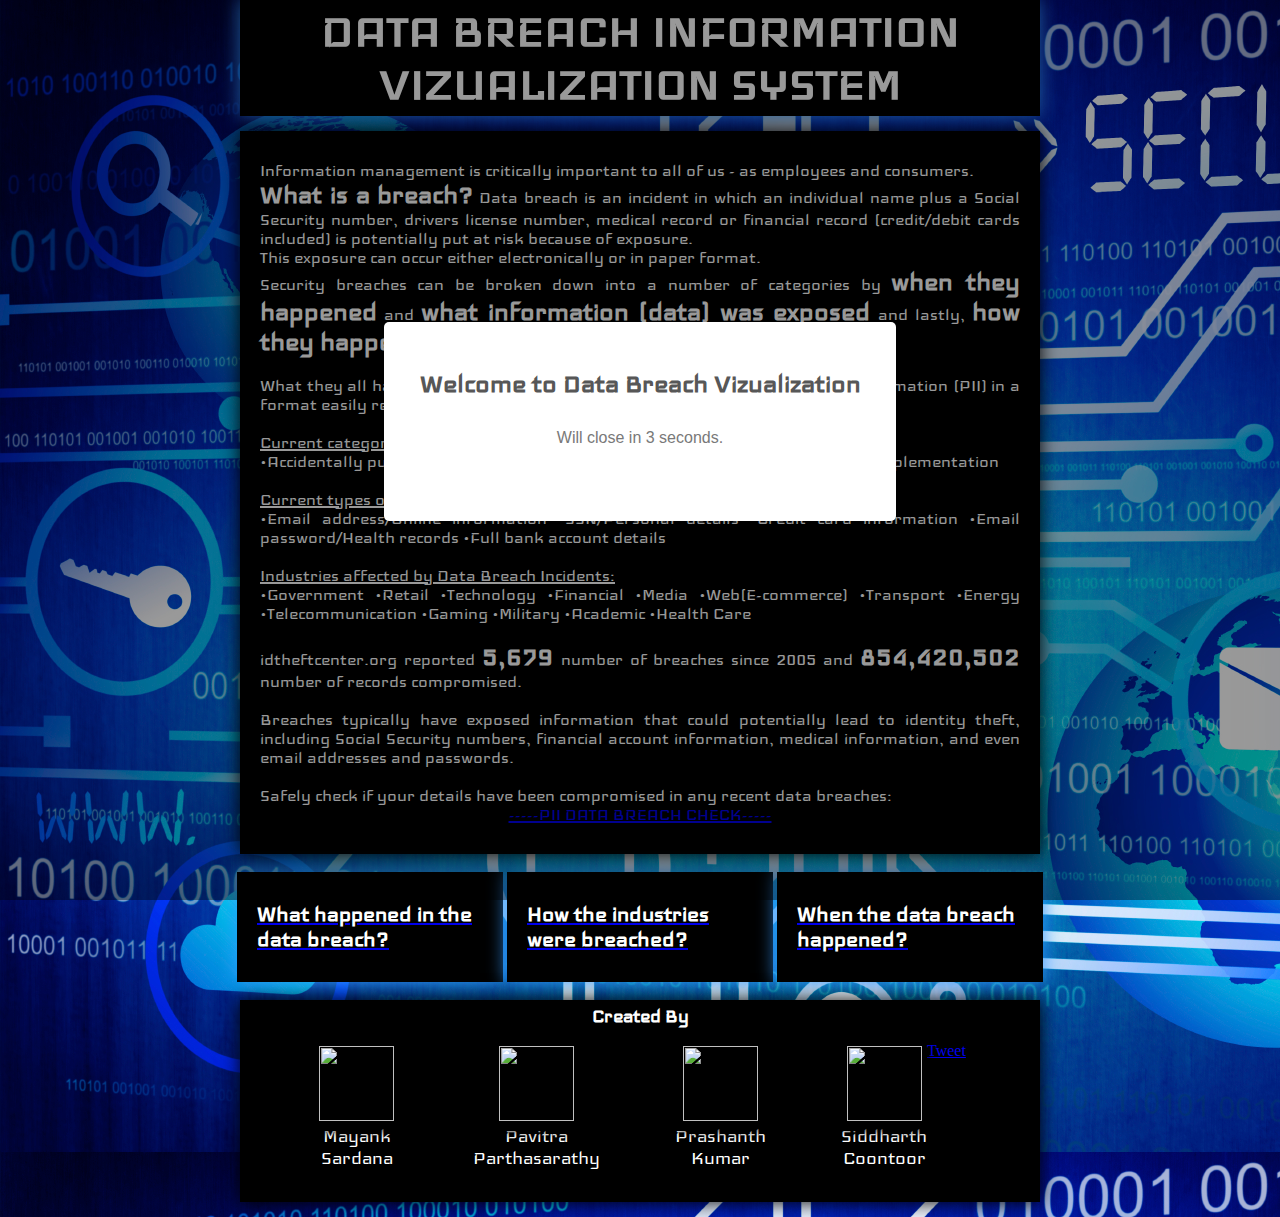
==== commit ed5372a7: "adding index.html" ====
--- a/welcomePage.html
+++ b/welcomePage.html
@@ -162,14 +162,14 @@
 	&bull;Email address/Online information &bull;SSN/Personal details &bull;Credit card information  &bull;Email password/Health records  &bull;Full bank account details<br/>
 
 	<br/><u>Industries affected by Data Breach Incidents:</u><br/>
-	&bull;Government &bull;Retail &bull;Technology &bull;Financial &bull;Media &bull;Web(E-commerce) &bull;Transport &bull;Energy &bull;Telecommunication &bull;Gaming &bull;Military &bull;Academic &bull;<br/>
+	&bull;Government &bull;Retail &bull;Technology &bull;Financial &bull;Media &bull;Web(E-commerce) &bull;Transport &bull;Energy &bull;Telecommunication &bull;Gaming &bull;Military &bull;Academic &bull;Health Care<br/>
 
 	<br/>idtheftcenter.org reported <span class="highlight">5,679</span> number of breaches since 2005 and <span class="highlight">854,420,502</span> number of records compromised.<br/>
 
 	<br/>Breaches typically have exposed information that could potentially lead to identity theft, including Social Security numbers, financial account information, medical information, and even email addresses and passwords.<br/> 
 
 	<br/>Safely check if your details have been compromised in any recent data breaches:<br/>    
-  	<center><a href="http://hackcheck.zshawnsyed.com/">PII DATA BREACH CHECK</a></center>
+  	<center><a href="http://hackcheck.zshawnsyed.com/">-----PII DATA BREACH CHECK-----</a></center>
 	</h4>
 	</div>
 	<table style="margin: 0px auto;"><tr>
@@ -183,22 +183,22 @@
         </div>
         <div class="footer-2">
             <div class="avatar">
-                <img class="float" src="" width="50px" height="50px">
+                <img class="float" src="img/mayank.png" width="75px" height="75px">
                 <h2>Mayank<br>Sardana</h2>
             </div>
             <div class="avatar">
-                <img class="float" src="" width="50px" height="50px">
+                <img class="float" src="img/pavitra.png" width="75px" height="75px">
                 <h2>Pavitra<br>Parthasarathy</h2>
             </div>
             <div class="avatar">
-                <img class="float" src="" width="50px" height="50px">
+                <img class="float" src="img/prashant.png" width="75px" height="75px">
                 <h2>Prashanth<br>Kumar</h2>
             </div>
             <div class="avatar">
-                <img class="float" src="" width="50px" height="50px">
+                <img class="float" src="img/siddharth.png" width="75px" height="75px">
                 <h2>Siddharth<br>Coontoor</h2>
             </div>
-            <div class="fb-share-button" data-href="https://developers.facebook.com/docs/plugins/" data-layout="button"></div>
+            <div class="fb-share-button" data-href="http://picso.org:8889/~classinfovis2015fall/projects/group-10/DBVIZ/welcomePage.html" data-layout="button"></div>
             <a href="https://twitter.com/share" class="twitter-share-button">Tweet</a>
 			<script>!function(d,s,id){var js,fjs=d.getElementsByTagName(s)[0],p=/^http:/.test(d.location)?'http':'https';if(!d.getElementById(id)){js=d.createElement(s);js.id=id;js.src=p+'://platform.twitter.com/widgets.js';fjs.parentNode.insertBefore(js,fjs);}}(document, 'script', 'twitter-wjs');</script>
         </div>
@@ -208,8 +208,8 @@
 swal({
 	
 	  title: "Welcome to Data Breach Vizualization",
-	  text: "Will close in 2 seconds.",
-	  timer: 2000,
+	  text: "Will close in 3 seconds.",
+	  timer: 3000,
 	  showConfirmButton: false
 	  
 	});
